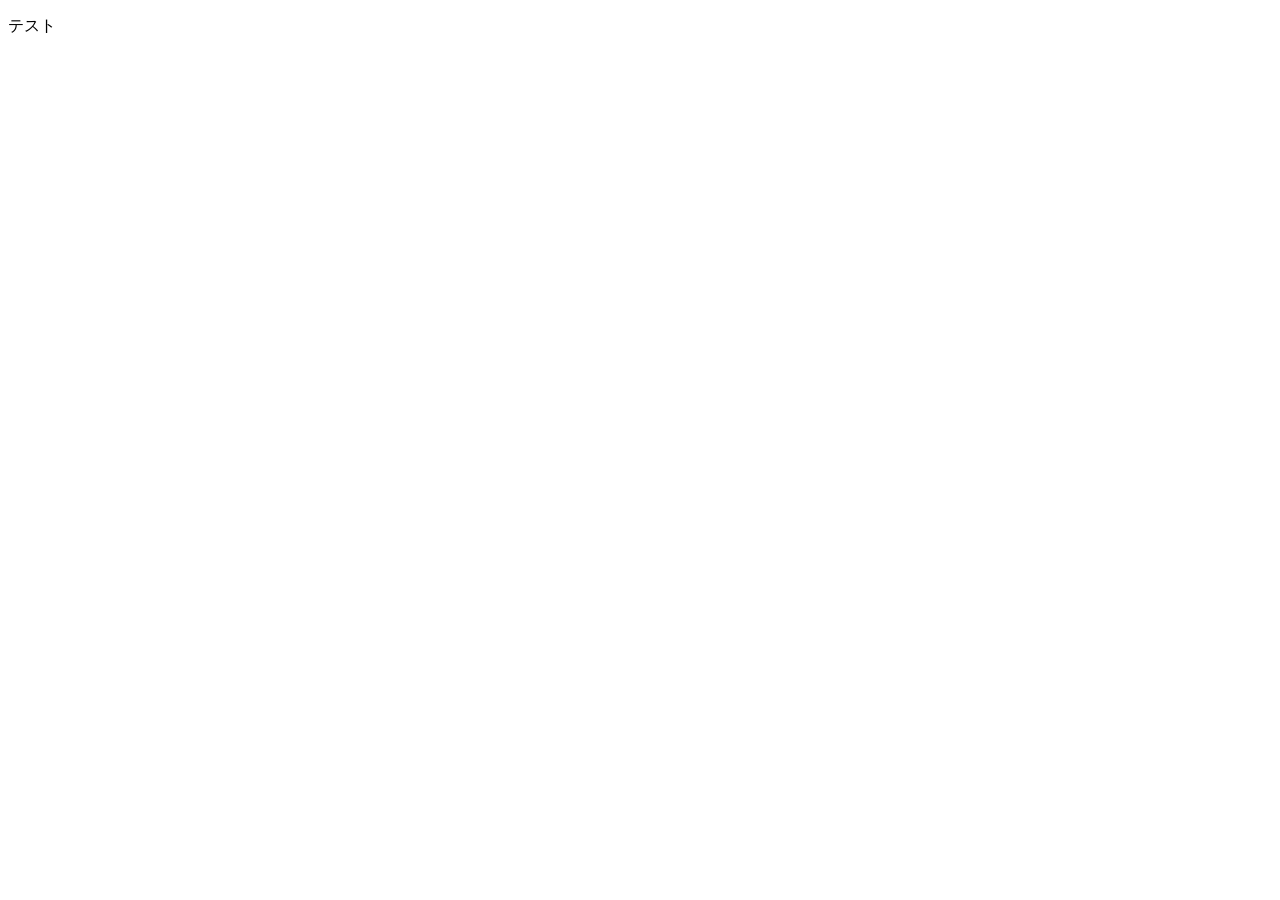
==== index.html @ 0661d0ad "first commit" ====
<!DOCTYPE html>
<html lang="ja">
<head>
    <meta charset="UTF-8">
    <meta name="viewport" content="width=device-width, initial-scale=1.0">
    <title>辰巳屋の二次創作</title>
</head>
<body>
    <p>テスト</p>
</body>
</html>
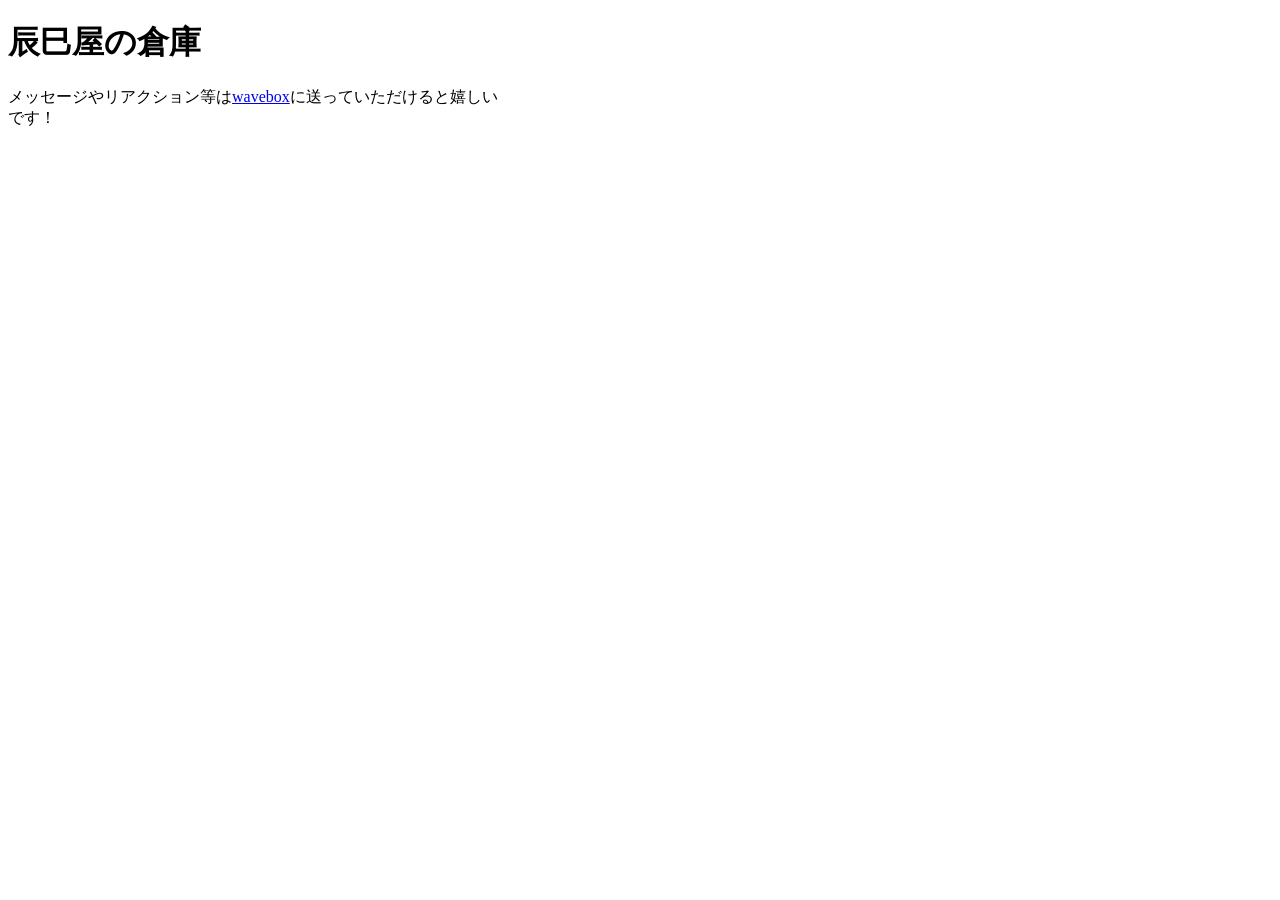
==== commit 50b19da8: "komitto" ====
--- a/index.html
+++ b/index.html
@@ -3,9 +3,12 @@
 <head>
     <meta charset="UTF-8">
     <meta name="viewport" content="width=device-width, initial-scale=1.0">
-    <title>辰巳屋の二次創作</title>
+    <title>辰巳屋の倉庫</title>
+    <link href="style.css" rel="stylesheet">
 </head>
+
 <body>
-    <p>テスト</p>
+    <h1>辰巳屋の倉庫</h1>
+    <p>メッセージやリアクション等は<a href="https://wavebox.me/wave/72ukg2k8rv28weqv/">wavebox</a>に送っていただけると嬉しいです！</p>
 </body>
 </html>
--- a/style.css
+++ b/style.css
@@ -0,0 +1,3 @@
+body {
+    max-width: 500px;
+}
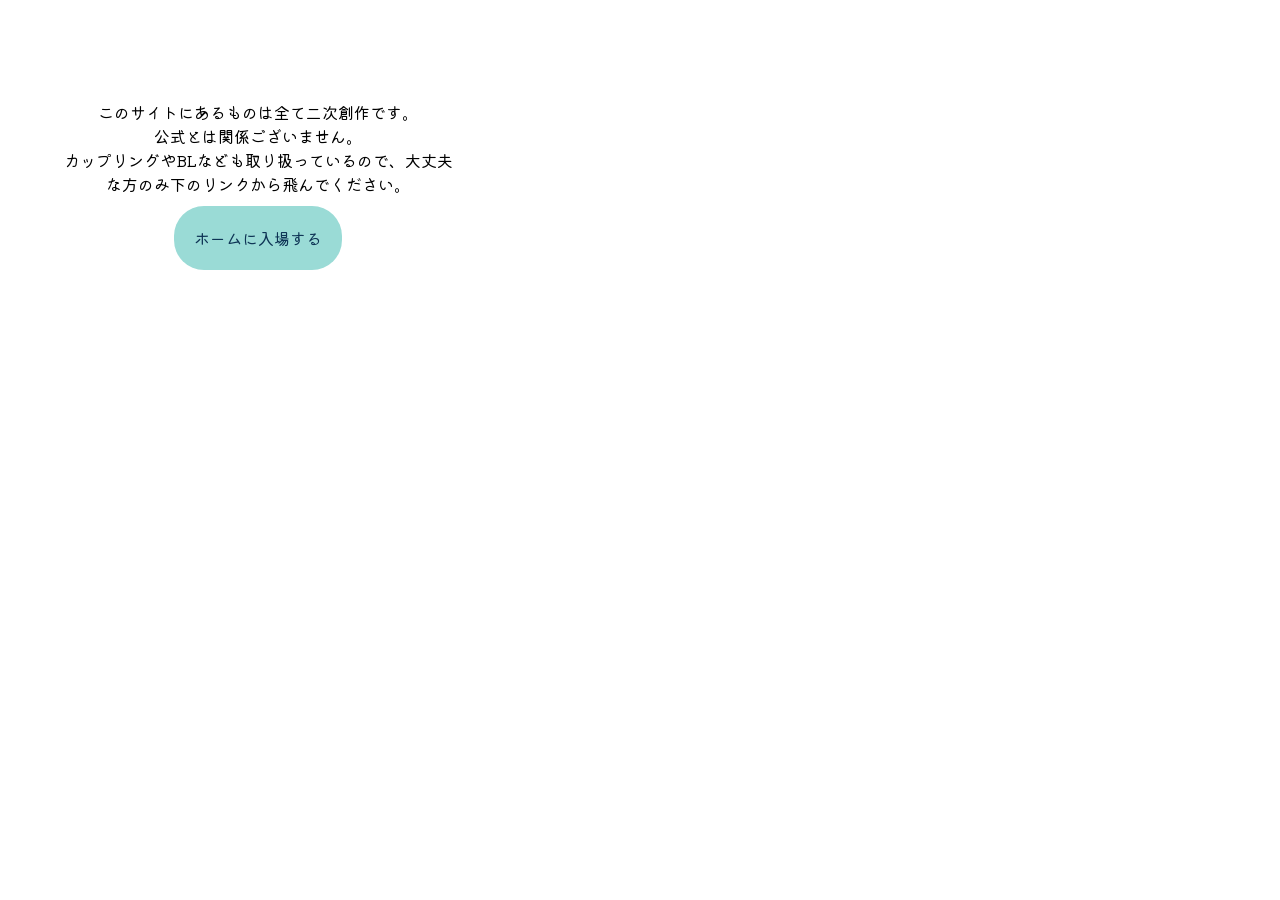
==== commit a4e21b7b: "3" ====
--- a/index.html
+++ b/index.html
@@ -5,10 +5,17 @@
     <meta name="viewport" content="width=device-width, initial-scale=1.0">
     <title>辰巳屋の倉庫</title>
     <link href="style.css" rel="stylesheet">
+    <link rel="preconnect" href="https://fonts.googleapis.com">
+    <link rel="preconnect" href="https://fonts.gstatic.com" crossorigin>
+    <link href="https://fonts.googleapis.com/css2?family=Kiwi+Maru&family=M+PLUS+Rounded+1c&display=swap" rel="stylesheet">
 </head>
-
 <body>
-    <h1>辰巳屋の倉庫</h1>
-    <p>メッセージやリアクション等は<a href="https://wavebox.me/wave/72ukg2k8rv28weqv/">wavebox</a>に送っていただけると嬉しいです！</p>
+    <div class="hazime">
+        このサイトにあるものは全て二次創作です。<br>公式とは関係ございません。<br>
+        カップリングやBLなども取り扱っているので、大丈夫な方のみ下のリンクから飛んでください。<br>
+        <div class="btn-link">
+        <a href="home.html">ホームに入場する</a>
+        </div>
+    </div>
 </body>
 </html>
--- a/style.css
+++ b/style.css
@@ -1,3 +1,36 @@
+.kiwi-maru-regular {
+  font-family: "Kiwi Maru", serif;
+  font-weight: 400;
+  font-style: normal;
+}
+
+.hazime {
+    width: 80%;
+    max-width: 500px; 
+    margin: 0 auto;
+    text-align: center;
+    margin-top:100px;
+}
+
+.btn-link {
+    margin: 30px auto;
+}
+.btn-link a {
+    color: rgb(14, 52, 85);
+    text-decoration: none;
+    width: 100px;
+    padding: 20px;
+    background-color: rgb(154, 219, 214);
+    border-radius: 30px;
+}
+
 body {
     max-width: 500px;
+    font-family: "Kiwi Maru", serif;
+}
+.title {
+    text-align: center;
+}
+.wavebox {
+    text-align: center;
 }
